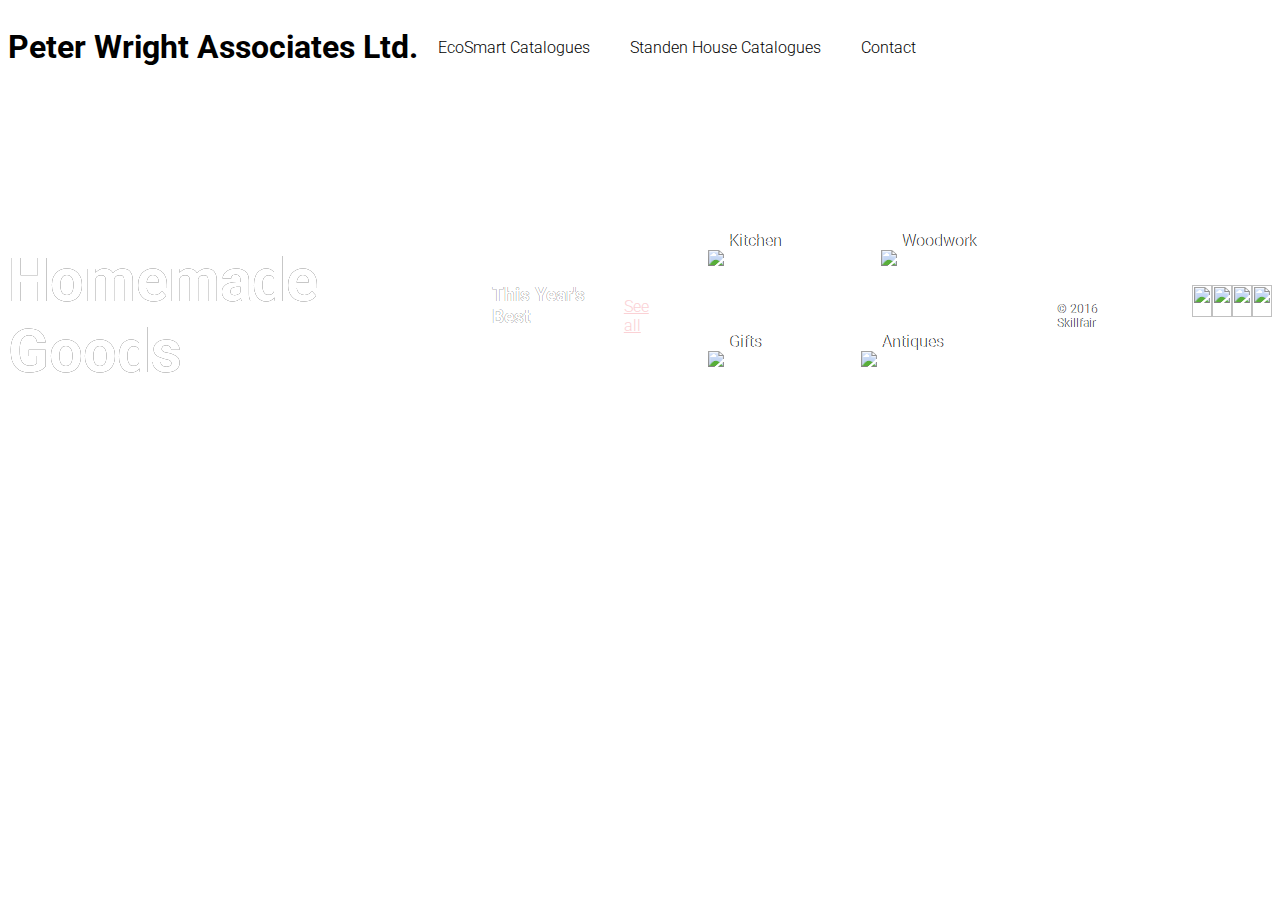
==== index.html @ a0bdef28 "Update index.html" ====
<!DOCTYPE html>
<html>
<head>
  <title>Peter Wright Associates Ltd.</title>
  <meta charset="utf-8"/>
  <link rel="stylesheet" href="https://maxcdn.bootstrapcdn.com/bootstrap/3.3.6/css/bootstrap.min.css" integrity="sha384-1q8mTJOASx8j1Au+a5WDVnPi2lkFfwwEAa8hDDdjZlpLegxhjVME1fgjWPGmkzs7" crossorigin="anonymous">
  <link href='https://fonts.googleapis.com/css?family=Roboto:300,400,700' rel='stylesheet' type='text/css'>
  <link rel="stylesheet" type="text/css" href="main.css">
</head>

<header class="container">
  <div class="row">
    <h1 class="col-sm-4">Peter Wright Associates Ltd.</h1>
    <nav class="col-sm-8 text-right">
      <p>EcoSmart Catalogues</p>
      <p>Standen House Catalogues</p>
      <p>Contact</p>
    </nav>
  </div>
<section class="jumbotron">
  <div class="container">
    <div class="row text-center">
      <h2>Homemade Goods</h2>
      <h3>This Year's Best</h3>
      <a class="btn btn-primary" href="#" role="button">See all</a>
    </div>
  </div>
  <section class="container">
    <div class="row">
      <figure class="col-sm-6">
        <p>Kitchen</p>
        <img src="https://s3.amazonaws.com/codecademy-content/projects/make-a-website/lesson-4/kitchen.jpg"/>
      </figure>
      <figure class="col-sm-6">
        <p>Woodwork</p>
        <img src="https://s3.amazonaws.com/codecademy-content/projects/make-a-website/lesson-4/woodwork.jpg"/>
      </figure>
    </div>
    <div class="row">
      <figure class="col-sm-6">
        <p>Gifts</p>
        <img src="https://s3.amazonaws.com/codecademy-content/projects/make-a-website/lesson-4/gifts.jpg"/>
      </figure>
      <figure class="col-sm-6">
        <p>Antiques</p>
        <img src="https://s3.amazonaws.com/codecademy-content/projects/make-a-website/lesson-4/antique.jpg"/>
      </figure>
    </div>
  </section>  
  
<footer class="container">
  <div class="row">
    <p class="col-sm-4">
      &copy; 2016 Skillfair
    </p>
    <ul class="col-sm-8">
      <li class="col-sm-1">
        <img src="">
      </li>
      <li class="col-sm-1">
        <img src="https://s3.amazonaws.com/codecademy-content/projects/make-a-website/lesson-4/facebook.svg">
      </li>
      <li class="col-sm-1">
        <img src="https://s3.amazonaws.com/codecademy-content/projects/make-a-website/lesson-4/instagram.svg">
      </li>
      <li class="col-sm-1">
        <img src="https://s3.amazonaws.com/codecademy-content/projects/make-a-website/lesson-4/medium.svg">
      </li>
    </ul>
  </div>
</footer>
  
</section>
  
  
</header>
  
<body>



</body>
</html>
---- main.css ----
body {
  font-family: 'Roboto', sans-serif;
  font-weight: 300;
}

header {
  padding: 20px 0;
}

header .row,
footer .row {
  display: flex;
  align-items: center;
}

header h1 {
  font-weight: 700;
  margin: 0;
}

header nav {
  display: flex;
  justify-content: flex-end;
}

header p {
  padding: 0 20px;
  margin: 0;
}

.jumbotron {
  display: flex;
  align-items: center;
  background-image: url('https://s3.amazonaws.com/codecademy-content/projects/make-a-website/lesson-4/jumbotron.jpg');
  background-size: cover;
  color: #ffffff;
  height: 500px;
  text-shadow: 0.25px 0.25px 0.25px #000000;
}

.jumbotron h2 {
  font-size: 60px;
  font-weight: 700;
  margin: 0;
  color: #fff;
}

.jumbotron h3 {
  margin: 0 0 20px;
  color: #fff;
}

section .row img {
  margin: 0 0 30px;
  width: 100%;
}

.col-md-6 {
  margin: 0 0 30px;
}

.btn.btn-primary {
  border-radius: 2px;
  border: 0px;
  color: #fbd1d5;
  text-shadow: none;
  background-color: #ffffff;
}

.btn.btn-primary:hover {
  color: #ffffff;
  background-color: #fbd1d5;
}

.btn-secondary {
  background-color: #E8DFE0;
  color: #ffffff;
  margin: 0 0 30px;
}

footer {
  font-size: 12px;
  padding: 20px 0;
}

footer .col-sm-8 {
  display: flex;
  justify-content: flex-end;
}

footer ul {
  list-style: none;
}

footer li img {
  width: 32px;
  height: 32px;
}
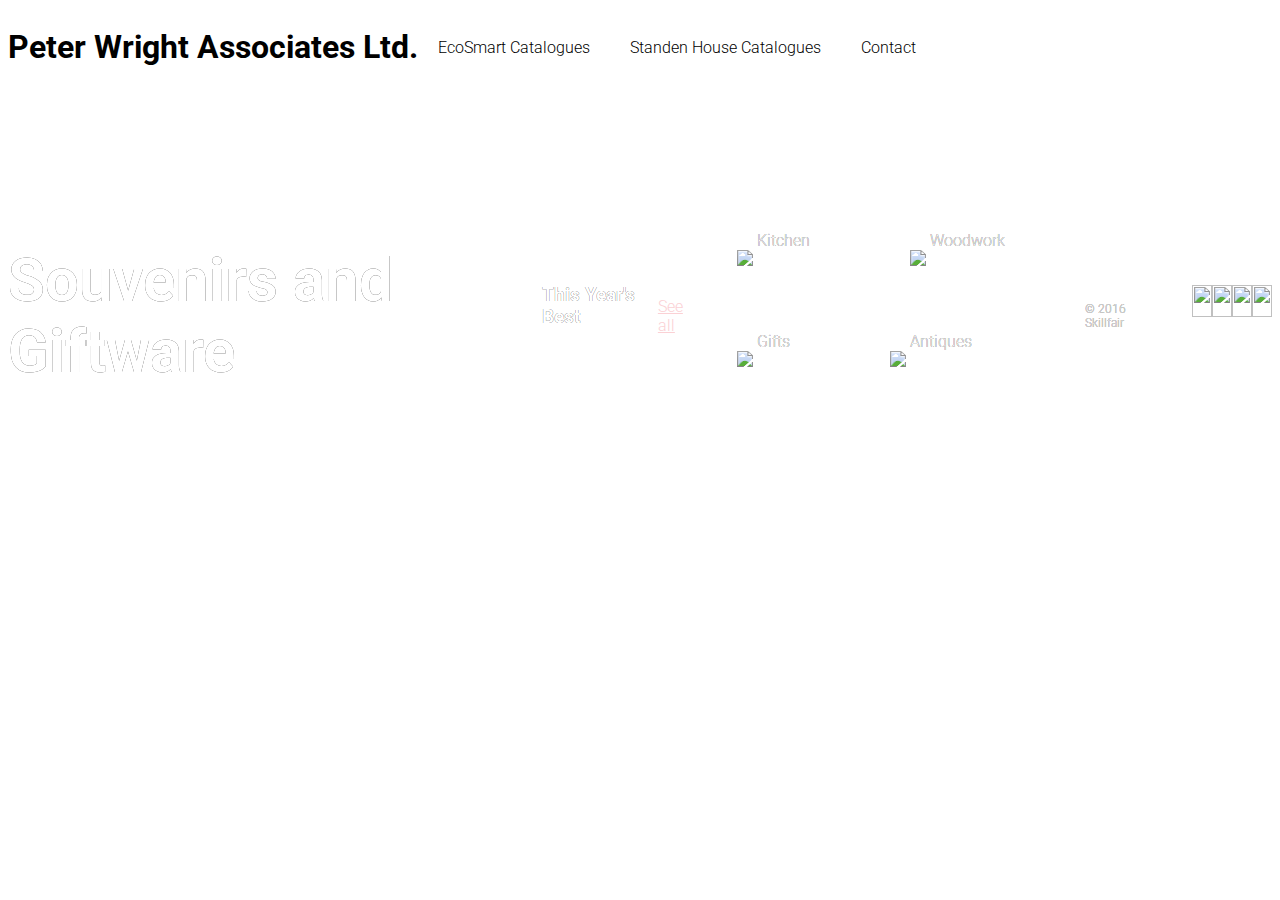
==== commit 34ab8da3: "Update index.html" ====
--- a/index.html
+++ b/index.html
@@ -10,8 +10,8 @@
 
 <header class="container">
   <div class="row">
-    <h1 class="col-sm-4">Peter Wright Associates Ltd.</h1>
-    <nav class="col-sm-8 text-right">
+    <h1 class="col-sm-8">Peter Wright Associates Ltd.</h1>
+    <nav class="col-sm-4 text-right">
       <p>EcoSmart Catalogues</p>
       <p>Standen House Catalogues</p>
       <p>Contact</p>
@@ -20,7 +20,7 @@
 <section class="jumbotron">
   <div class="container">
     <div class="row text-center">
-      <h2>Homemade Goods</h2>
+      <h2>Souvenirs and Giftware</h2>
       <h3>This Year's Best</h3>
       <a class="btn btn-primary" href="#" role="button">See all</a>
     </div>
--- a/main.css
+++ b/main.css
@@ -31,7 +31,7 @@
 .jumbotron {
   display: flex;
   align-items: center;
-  background-image: url('https://s3.amazonaws.com/codecademy-content/projects/make-a-website/lesson-4/jumbotron.jpg');
+  background-image: url('https://www.brewster.ca/brewster_travel/media/Images/Attractions/Glacier-Skywalk/BN-Glacier-Skywalk-Below-Far.jpg?width=1400&height=800&ext=.jpg');
   background-size: cover;
   color: #ffffff;
   height: 500px;
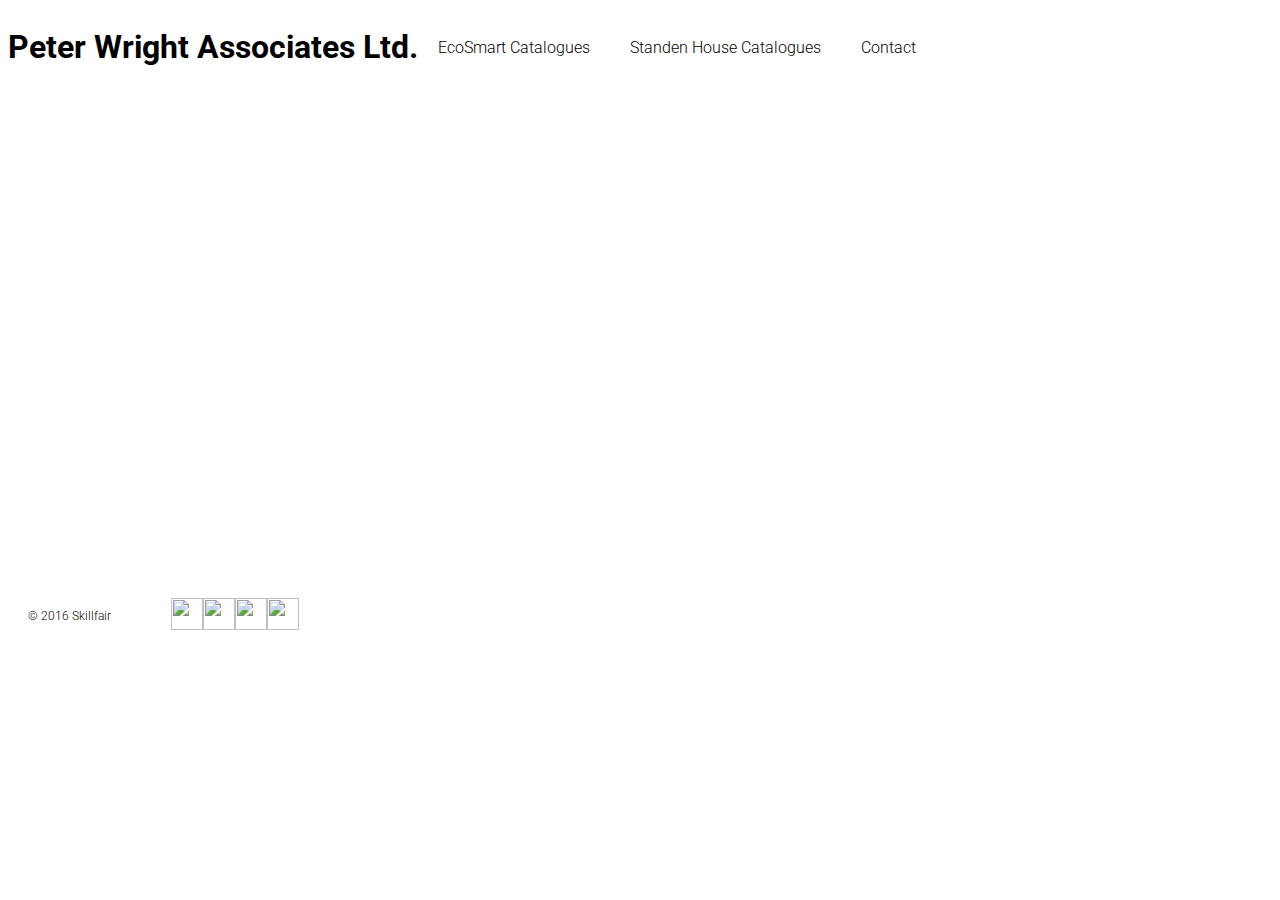
==== commit 96d59312: "Update index.html" ====
--- a/index.html
+++ b/index.html
@@ -10,41 +10,14 @@
 
 <header class="container">
   <div class="row">
-    <h1 class="col-sm-8">Peter Wright Associates Ltd.</h1>
-    <nav class="col-sm-4 text-right">
+    <h1 class="col-sm-5">Peter Wright Associates Ltd.</h1>
+    <nav class="col-sm-7 text-right">
       <p>EcoSmart Catalogues</p>
       <p>Standen House Catalogues</p>
       <p>Contact</p>
     </nav>
   </div>
 <section class="jumbotron">
-  <div class="container">
-    <div class="row text-center">
-      <h2>Souvenirs and Giftware</h2>
-      <h3>This Year's Best</h3>
-      <a class="btn btn-primary" href="#" role="button">See all</a>
-    </div>
-  </div>
-  <section class="container">
-    <div class="row">
-      <figure class="col-sm-6">
-        <p>Kitchen</p>
-        <img src="https://s3.amazonaws.com/codecademy-content/projects/make-a-website/lesson-4/kitchen.jpg"/>
-      </figure>
-      <figure class="col-sm-6">
-        <p>Woodwork</p>
-        <img src="https://s3.amazonaws.com/codecademy-content/projects/make-a-website/lesson-4/woodwork.jpg"/>
-      </figure>
-    </div>
-    <div class="row">
-      <figure class="col-sm-6">
-        <p>Gifts</p>
-        <img src="https://s3.amazonaws.com/codecademy-content/projects/make-a-website/lesson-4/gifts.jpg"/>
-      </figure>
-      <figure class="col-sm-6">
-        <p>Antiques</p>
-        <img src="https://s3.amazonaws.com/codecademy-content/projects/make-a-website/lesson-4/antique.jpg"/>
-      </figure>
     </div>
   </section>  
   
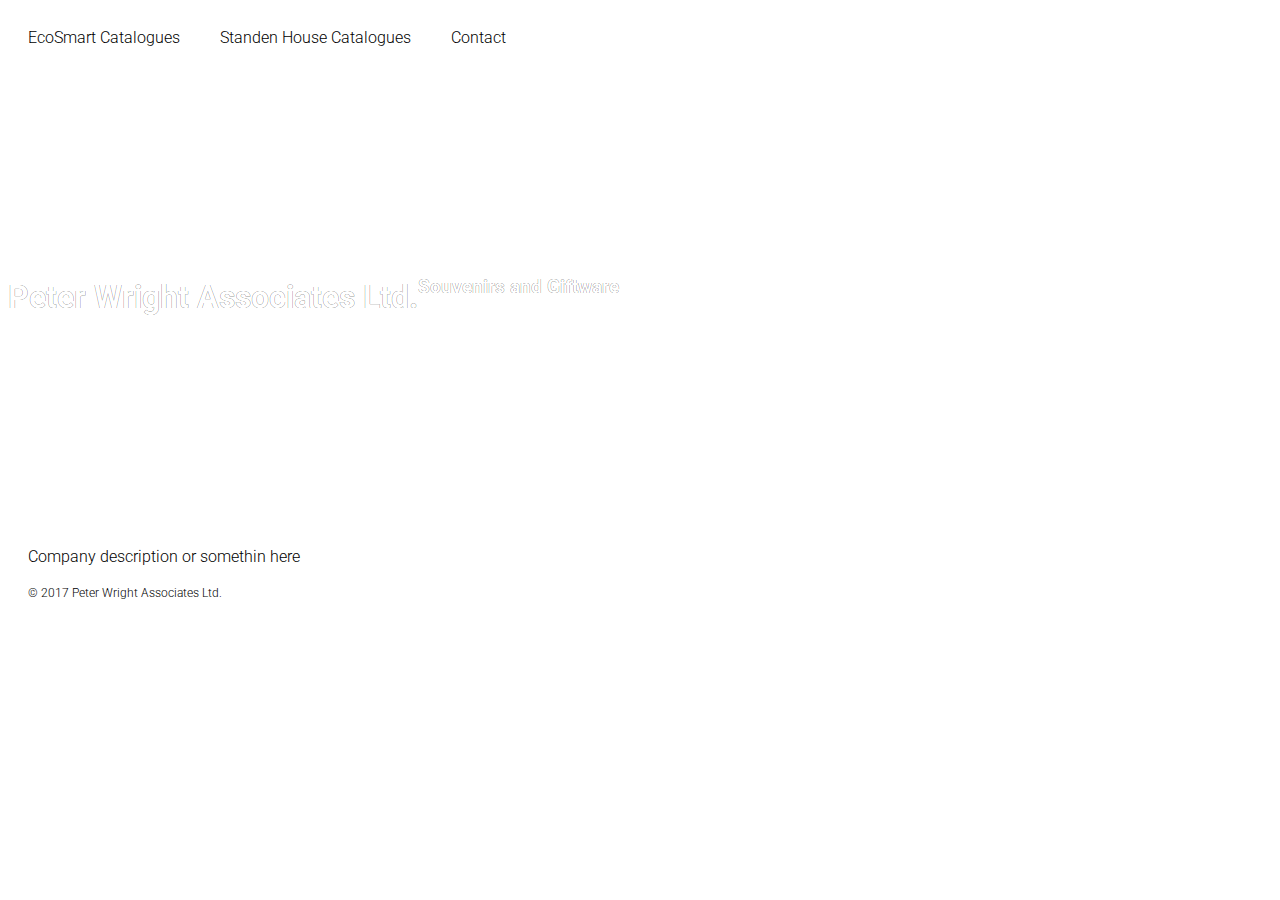
==== commit a185e47a: "Update index.html" ====
--- a/index.html
+++ b/index.html
@@ -10,40 +10,32 @@
 
 <header class="container">
   <div class="row">
-    <h1 class="col-sm-5">Peter Wright Associates Ltd.</h1>
-    <nav class="col-sm-7 text-right">
+    <nav class="col-sm-12 text-right">
       <p>EcoSmart Catalogues</p>
       <p>Standen House Catalogues</p>
       <p>Contact</p>
     </nav>
   </div>
 <section class="jumbotron">
-    </div>
+  <div class="row">
+    <h1 class="col-sm-8">Peter Wright Associates Ltd.</h1>
+  </div>
+  <div class="row">
+    <h3 class="col-sm-4">Souvenirs and Giftware</h3>
+  </div>
   </section>  
   
+  <div class="description">
+  <p>Company description or somethin here</p>
+  </div>
+    
 <footer class="container">
   <div class="row">
     <p class="col-sm-4">
-      &copy; 2016 Skillfair
+      &copy; 2017 Peter Wright Associates Ltd.
     </p>
-    <ul class="col-sm-8">
-      <li class="col-sm-1">
-        <img src="">
-      </li>
-      <li class="col-sm-1">
-        <img src="https://s3.amazonaws.com/codecademy-content/projects/make-a-website/lesson-4/facebook.svg">
-      </li>
-      <li class="col-sm-1">
-        <img src="https://s3.amazonaws.com/codecademy-content/projects/make-a-website/lesson-4/instagram.svg">
-      </li>
-      <li class="col-sm-1">
-        <img src="https://s3.amazonaws.com/codecademy-content/projects/make-a-website/lesson-4/medium.svg">
-      </li>
-    </ul>
   </div>
 </footer>
-  
-</section>
   
   
 </header>
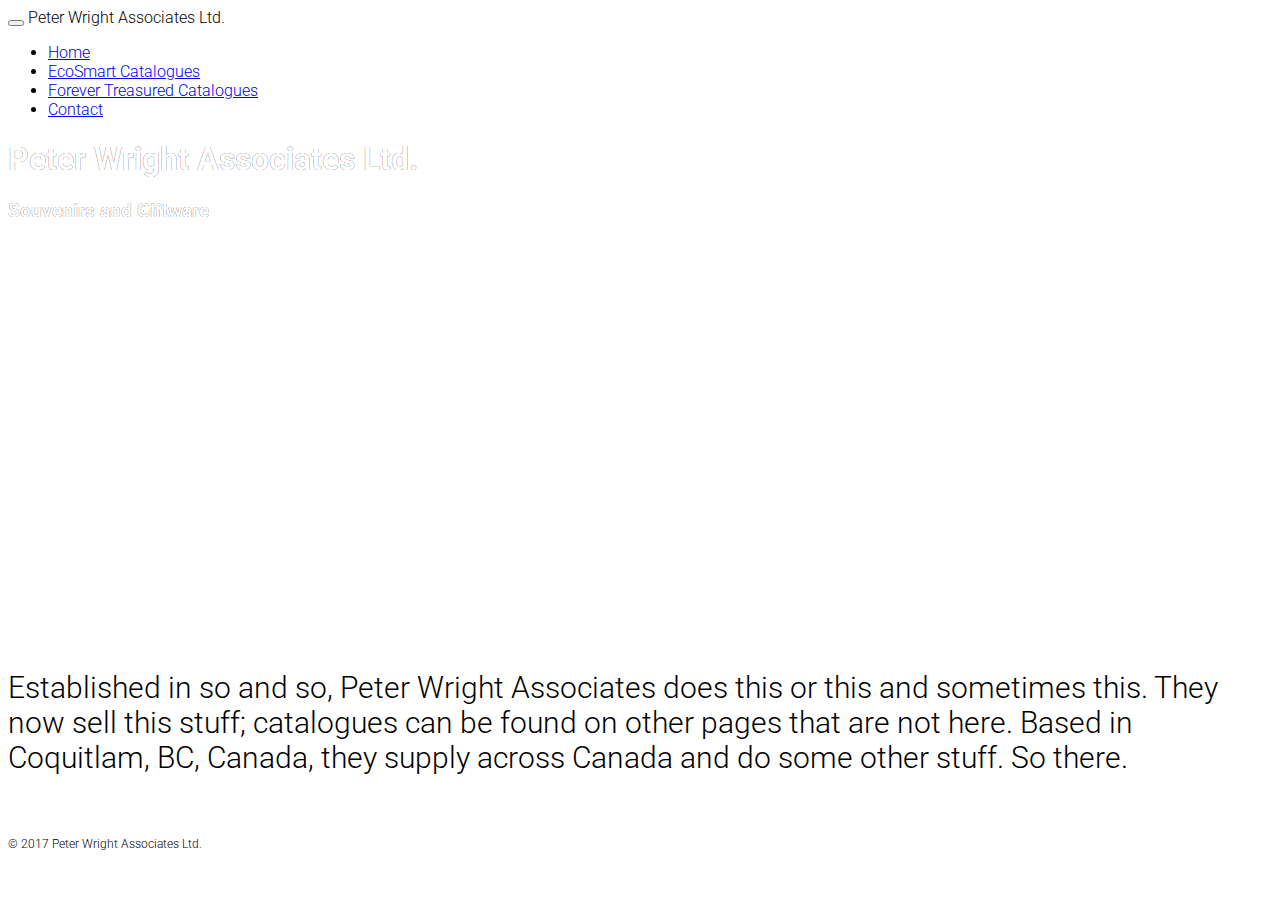
==== commit 0684cf71: "Update index.html" ====
--- a/index.html
+++ b/index.html
@@ -8,14 +8,31 @@
   <link rel="stylesheet" type="text/css" href="main.css">
 </head>
 
-<header class="container">
-  <div class="row">
-    <nav class="col-sm-12 text-right">
-      <p>EcoSmart Catalogues</p>
-      <p>Standen House Catalogues</p>
-      <p>Contact</p>
-    </nav>
+<body>
+
+<nav class="navbar navbar-inverse">
+  <div class="container-fluid">
+    <div class="navbar-header">
+      <button type="button" class="navbar-toggle" data-toggle="collapse" data-target="#myNavbar">
+        <span class="icon-bar"></span>
+        <span class="icon-bar"></span>
+        <span class="icon-bar"></span>                        
+      </button>
+      <a class="navbar-brand">Peter Wright Associates Ltd.</a>
+    </div>
+    <div class="collapse navbar-collapse" id="myNavbar">
+      <ul class="nav navbar-nav">
+        <li class="active"><a href="#">Home</a></li>
+        <li><a href="#">EcoSmart Catalogues</a></li>
+        <li><a href="#">Forever Treasured Catalogues</a></li>
+        <li><a href="#">Contact</a></li>
+      </ul>
+      <ul class="nav navbar-nav navbar-right">
+      </ul>
+    </div>
   </div>
+</nav>
+
 <section class="jumbotron">
   <div class="row">
     <h1 class="col-sm-8">Peter Wright Associates Ltd.</h1>
@@ -26,21 +43,18 @@
   </section>  
   
   <div class="description">
-  <p>Company description or somethin here</p>
+  <p>Established in so and so, Peter Wright Associates does this or this and sometimes this. They now sell this stuff; catalogues can be found on other pages that are not here. Based in Coquitlam, BC, Canada, they supply across Canada and do some other stuff. So there.</p>
   </div>
-    
-<footer class="container">
+
+<footer>    
+<div class="footer">
   <div class="row">
-    <p class="col-sm-4">
+    <p class="col-sm-12">
       &copy; 2017 Peter Wright Associates Ltd.
     </p>
   </div>
+</div>
 </footer>
-  
-  
-</header>
-  
-<body>
 
 
 
--- a/main.css
+++ b/main.css
@@ -2,6 +2,8 @@
   font-family: 'Roboto', sans-serif;
   font-weight: 300;
 }
+
+
 
 header {
   padding: 20px 0;
@@ -11,11 +13,16 @@
 footer .row {
   display: flex;
   align-items: center;
+  margin-bottom: 30px;
 }
 
 header h1 {
   font-weight: 700;
   margin: 0;
+}
+
+header h3 {
+  font-weight: normal;
 }
 
 header nav {
@@ -29,8 +36,8 @@
 }
 
 .jumbotron {
-  display: flex;
-  align-items: center;
+  display: block;
+  align-items: left;
   background-image: url('https://www.brewster.ca/brewster_travel/media/Images/Attractions/Glacier-Skywalk/BN-Glacier-Skywalk-Below-Far.jpg?width=1400&height=800&ext=.jpg');
   background-size: cover;
   color: #ffffff;
@@ -96,3 +103,7 @@
   width: 32px;
   height: 32px;
 }
+
+.description {
+  font-size: 30px;
+}
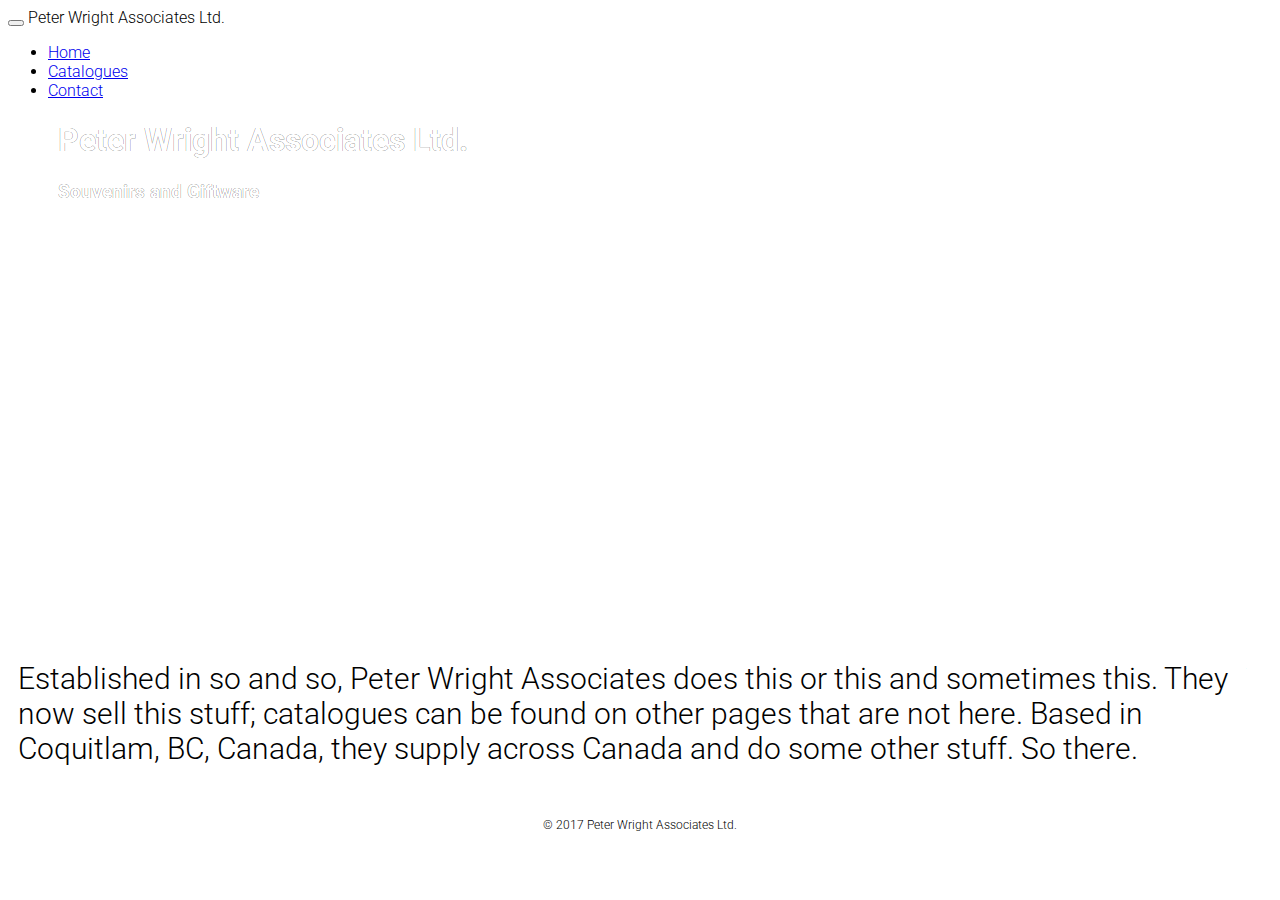
==== commit 2510ba0d: "Update index.html" ====
--- a/index.html
+++ b/index.html
@@ -23,8 +23,7 @@
     <div class="collapse navbar-collapse" id="myNavbar">
       <ul class="nav navbar-nav">
         <li class="active"><a href="#">Home</a></li>
-        <li><a href="#">EcoSmart Catalogues</a></li>
-        <li><a href="#">Forever Treasured Catalogues</a></li>
+        <li><a href="#">Catalogues</a></li>
         <li><a href="#">Contact</a></li>
       </ul>
       <ul class="nav navbar-nav navbar-right">
--- a/main.css
+++ b/main.css
@@ -2,8 +2,6 @@
   font-family: 'Roboto', sans-serif;
   font-weight: 300;
 }
-
-
 
 header {
   padding: 20px 0;
@@ -13,7 +11,6 @@
 footer .row {
   display: flex;
   align-items: center;
-  margin-bottom: 30px;
 }
 
 header h1 {
@@ -45,6 +42,10 @@
   text-shadow: 0.25px 0.25px 0.25px #000000;
 }
 
+.jumbotron h1 {
+  margin-left: 50px;
+}
+
 .jumbotron h2 {
   font-size: 60px;
   font-weight: 700;
@@ -55,6 +56,7 @@
 .jumbotron h3 {
   margin: 0 0 20px;
   color: #fff;
+  margin-left: 50px;
 }
 
 section .row img {
@@ -87,23 +89,34 @@
 
 footer {
   font-size: 12px;
-  padding: 20px 0;
+  display: table;
+  text-align: center;
+  margin-left: auto;
+  margin-right: auto;
 }
 
 footer .col-sm-8 {
   display: flex;
-  justify-content: flex-end;
+  text-align: center;
 }
 
 footer ul {
   list-style: none;
+  text-align: center;
 }
 
 footer li img {
   width: 32px;
   height: 32px;
+  text-align: center;
 }
 
 .description {
   font-size: 30px;
+  padding: 10px;
 }
+
+.navbar {
+  margin-bottom: 0;
+  border-radius: 0;
+}
